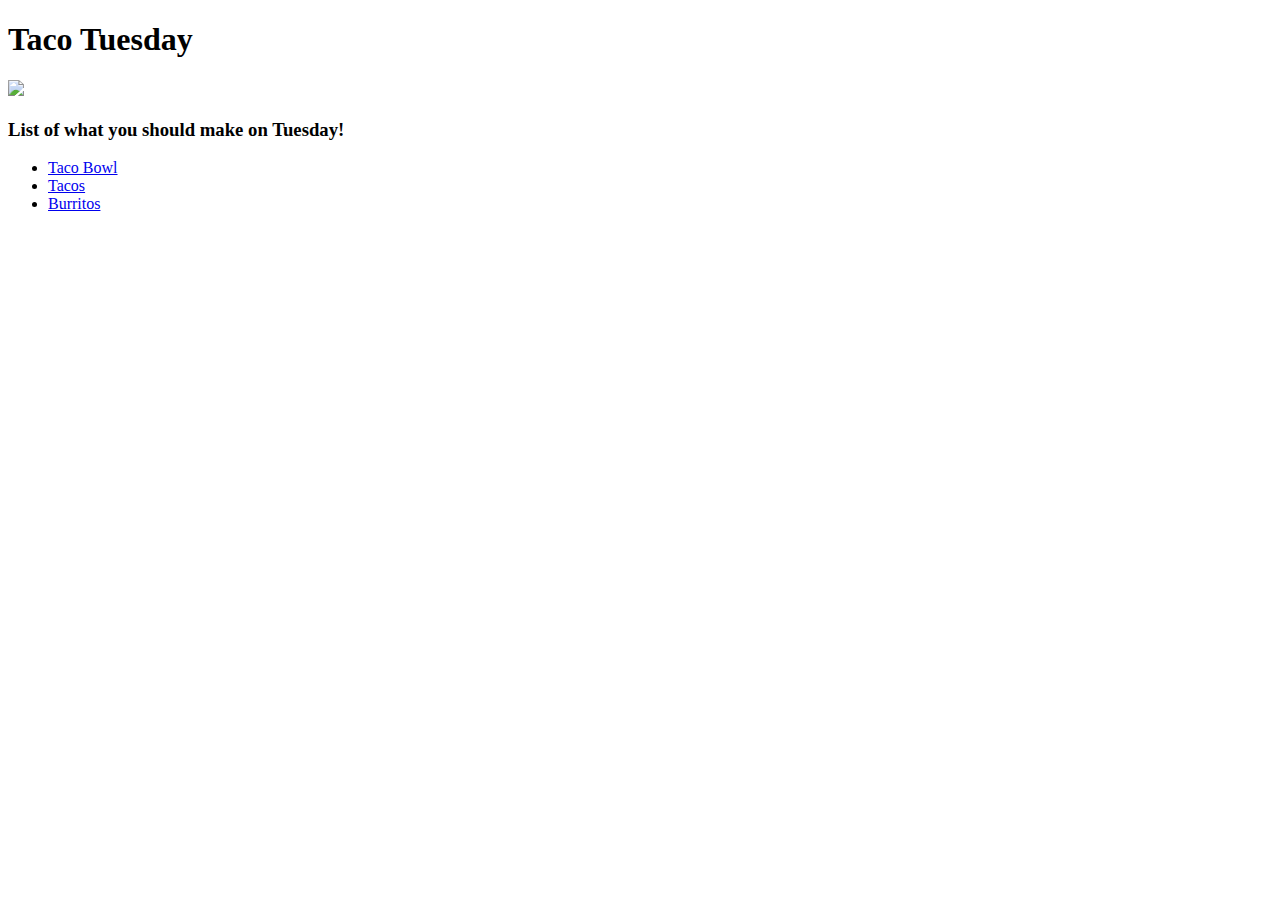
==== index.html @ 10035308 "added images directory as well as recipes directory and finished the project completing all nessasar" ====
<!DOCTYPE html>
<html lang="en">
<head>
    <meta charset="UTF-8">
    <meta http-equiv="X-UA-Compatible" content="IE=edge">
    <meta name="viewport" content="width=device-width, initial-scale=1.0">
    <title>Recipes</title>
</head>
<body>
    <h1>Taco Tuesday</h1>
    <img src="../odin-recipes/Images/gif_20190906002117.gif">
    <h3>List of what you <strong>should</strong> make on Tuesday!</h3>
    <ul>
        <li><a href="../odin-recipes/recipes/Taco-Bowl.html">Taco Bowl</a></li>
        <li><a href="../odin-recipes/recipes/Tacos.html">Tacos</a></li>
        <li><a href="../odin-recipes/recipes/Burritos.html">Burritos</a></li>
    </ul>    
</body>
</html>
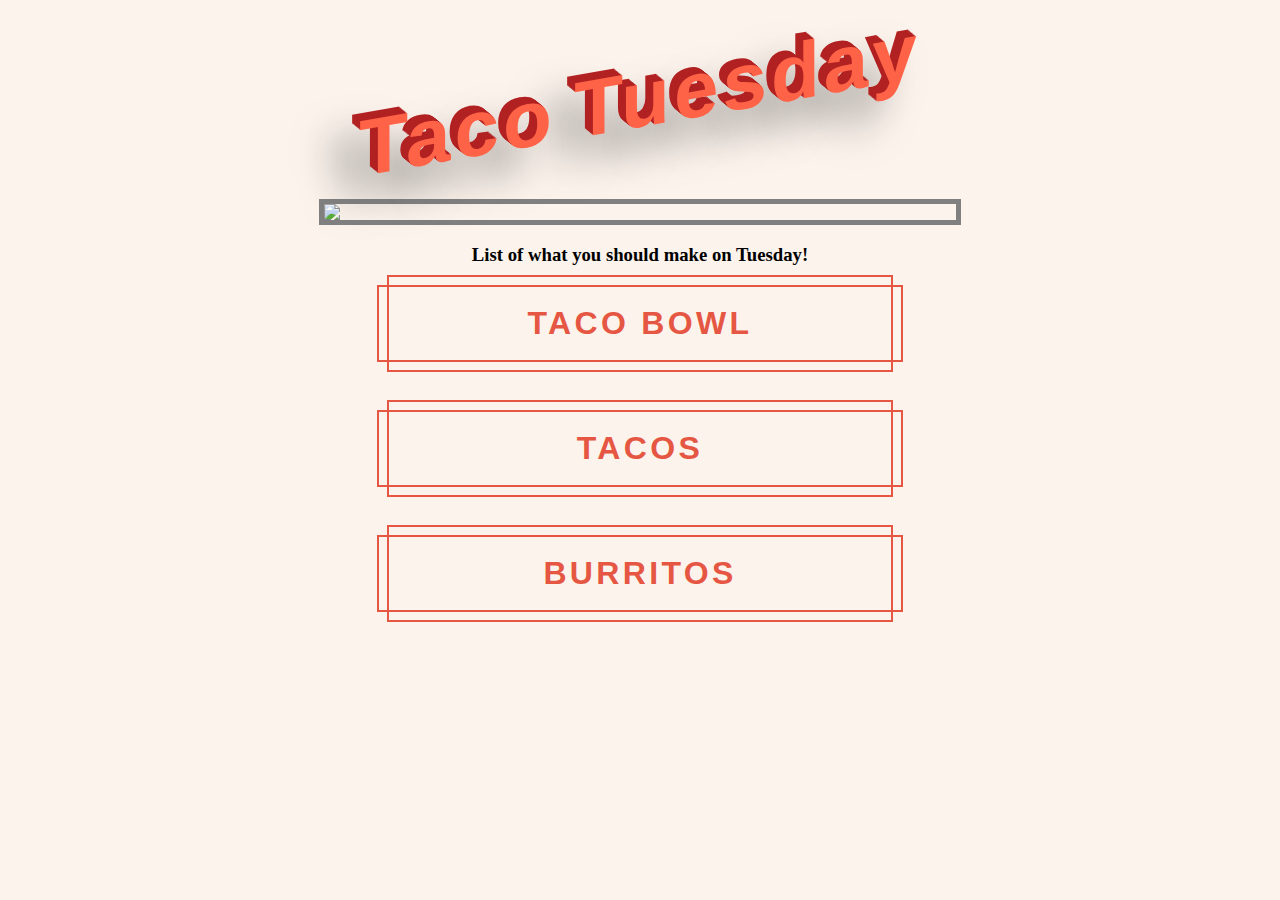
==== commit 5d0001f8: "added styles.css file and made the whole website have some Flavor." ====
--- a/index.html
+++ b/index.html
@@ -5,15 +5,25 @@
     <meta http-equiv="X-UA-Compatible" content="IE=edge">
     <meta name="viewport" content="width=device-width, initial-scale=1.0">
     <title>Recipes</title>
+    <link rel="stylesheet" href="styles.css">
 </head>
 <body>
-    <h1>Taco Tuesday</h1>
-    <img src="../odin-recipes/Images/gif_20190906002117.gif">
-    <h3>List of what you <strong>should</strong> make on Tuesday!</h3>
-    <ul>
-        <li><a href="../odin-recipes/recipes/Taco-Bowl.html">Taco Bowl</a></li>
-        <li><a href="../odin-recipes/recipes/Tacos.html">Tacos</a></li>
-        <li><a href="../odin-recipes/recipes/Burritos.html">Burritos</a></li>
-    </ul>    
+    <h1 class="title">Taco Tuesday</h1>
+    <img  class="lebron" src="../odin-recipes/Images/gif_20190906002117.gif">
+    <h3 class="yep">List of what you <strong>should</strong> make on Tuesday!</h3>
+        <div class="container">
+        <button class="button"><a class="list1" href="../odin-recipes/recipes/Taco-Bowl.html">Taco Bowl</a>
+        <div class="button__horizontal"></div>
+        <div class="button__vertical"></div>
+        </button>
+        <button class="button"><a class="list1" href="../odin-recipes/recipes/Tacos.html">Tacos</a>
+            <div class="button__horizontal"></div>
+            <div class="button__vertical"></div>
+        </button>
+        <button class="button"><a class="list1" href="../odin-recipes/recipes/Burritos.html">Burritos</a>
+            <div class="button__horizontal"></div>
+            <div class="button__vertical"></div>
+        </button>    
+        </div>
 </body>
 </html>--- a/styles.css
+++ b/styles.css
@@ -0,0 +1,149 @@
+
+.title, .yep {
+    text-align: center;
+}
+h1 {
+    text-align: center;
+    font-family: 'Oswald', Helvetica, sans-serif;
+    font-size: 80px;
+    transform: skewY(-10deg);
+    letter-spacing: 4px;
+    word-spacing: -8px;
+    color: tomato;
+    text-shadow: 
+      -1px -1px 0 firebrick,
+      -2px -2px 0 firebrick,
+      -3px -3px 0 firebrick,
+      -4px -4px 0 firebrick,
+      -5px -5px 0 firebrick,
+      -6px -6px 0 firebrick,
+      -7px -7px 0 firebrick,
+      -8px -8px 0 firebrick,
+      -30px 20px 40px dimgrey
+  }
+
+.lebron {
+    display: block;
+    margin-left: auto;
+    margin-right: auto;
+    width: 50%;
+    border: 5px solid grey;
+}
+
+.bowl {
+    display: block;
+    margin-left: auto;
+    margin-right: auto;
+    width: 35%;
+    border: 5px solid grey;
+}
+.burr {
+    display: block;
+    margin-left: auto;
+    margin-right: auto;
+    width: auto;
+    height: 400px;
+    border: 5px solid grey;
+}
+body {
+        background: #fcf3ec;
+}
+
+.list1 {   
+    text-align: center;
+    font-size: xx-large;
+}
+a:link {
+    text-decoration: none;
+    color: #e55743 ;
+  }
+  
+a:visited {
+    text-decoration: none;
+    color: #e55743 ;
+  }
+  
+a:hover {
+    text-decoration: underline;
+    color: #e55743 ;
+  }
+  
+a:active {
+    text-decoration: underline;
+    color: #e55743 ;
+  }
+  
+.button {
+    --offset: 10px;
+  --border-size: 2px;
+  display: block;
+  position: relative;
+  padding: 1.5em 3em;
+  -webkit-appearance: none;
+     -moz-appearance: none;
+          appearance: none;
+  border: 0;
+  background: transparent;
+  color: #e55743;
+  text-transform: uppercase;
+  letter-spacing: 0.25em;
+  outline: none;
+  cursor: pointer;
+  font-weight: bold;
+  border-radius: 0;
+  box-shadow: inset 0 0 0 var(--border-size) currentcolor;
+  transition: background 0.8s ease;
+  margin-bottom: 3rem;
+  margin-left: auto;
+  margin-right: auto;
+  width: 40%;
+}
+.button:hover {
+  background: rgba(100, 0, 0, 0.03);
+}
+.button__horizontal, .button__vertical {
+  position: absolute;
+  top: var(--horizontal-offset, 0);
+  right: var(--vertical-offset, 0);
+  bottom: var(--horizontal-offset, 0);
+  left: var(--vertical-offset, 0);
+  transition: transform 0.8s ease;
+  will-change: transform;
+}
+.button__horizontal::before, .button__vertical::before {
+  content: "";
+  position: absolute;
+  border: inherit;
+}
+.button__horizontal {
+  --vertical-offset: calc(var(--offset) * -1);
+  border-top: var(--border-size) solid currentcolor;
+  border-bottom: var(--border-size) solid currentcolor;
+}
+.button__horizontal::before {
+  top: calc(var(--vertical-offset) - var(--border-size));
+  bottom: calc(var(--vertical-offset) - var(--border-size));
+  left: calc(var(--vertical-offset) * -1);
+  right: calc(var(--vertical-offset) * -1);
+}
+.button:hover .button__horizontal {
+  transform: scaleX(0);
+}
+.button__vertical {
+  --horizontal-offset: calc(var(--offset) * -1);
+  border-left: var(--border-size) solid currentcolor;
+  border-right: var(--border-size) solid currentcolor;
+}
+.button__vertical::before {
+  top: calc(var(--horizontal-offset) * -1);
+  bottom: calc(var(--horizontal-offset) * -1);
+  left: calc(var(--horizontal-offset) - var(--border-size));
+  right: calc(var(--horizontal-offset) - var(--border-size));
+}
+.button:hover .button__vertical {
+  transform: scaleY(0);
+}
+
+.button:hover {
+    box-shadow: 0 12px 16px 0 rgba(0,0,0,0.24), 0 17px 50px 0 rgba(0,0,0,0.19);
+}